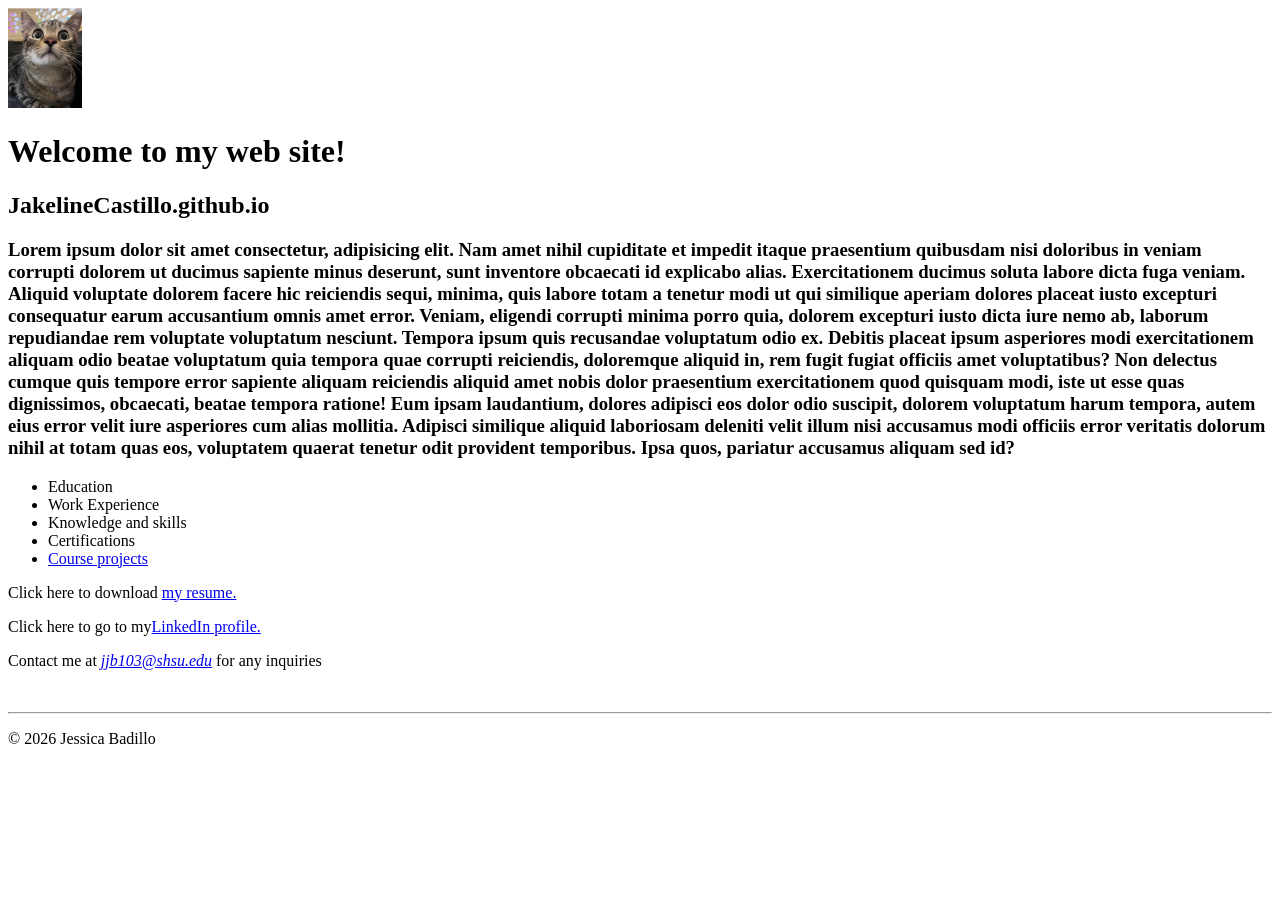
==== index.html @ a3551026 "no chnge" ====
<!DOCTYPE html>
<html lang="en">
<head>
    <meta charset="UTF-8">
    <meta name="viewport" content="width=device-width, initial-scale=1.0">
    <meta name="description" content="Jessica Badillo's personal website">
    <meta name="keywords" content="Badillo, Jessica, shsu, student">
    <title>Jessica Badillo's personal web site </title>
</head>
<body>
    <header>
        <img src="images/Screenshot 2026-03-12 163307.png" alt="cat pic" height="100">
    </header>
    <main>
        <h1> Welcome to my web site!</h1>
        <h2>JakelineCastillo.github.io</h2>
        <h3>Lorem ipsum dolor sit amet consectetur, adipisicing elit. Nam amet nihil cupiditate et impedit itaque praesentium quibusdam nisi doloribus in veniam corrupti dolorem ut ducimus sapiente minus deserunt, sunt inventore obcaecati id explicabo alias. Exercitationem ducimus soluta labore dicta fuga veniam. Aliquid voluptate dolorem facere hic reiciendis sequi, minima, quis labore totam a tenetur modi ut qui similique aperiam dolores placeat iusto excepturi consequatur earum accusantium omnis amet error. Veniam, eligendi corrupti minima porro quia, dolorem excepturi iusto dicta iure nemo ab, laborum repudiandae rem voluptate voluptatum nesciunt. Tempora ipsum quis recusandae voluptatum odio ex. Debitis placeat ipsum asperiores modi exercitationem aliquam odio beatae voluptatum quia tempora quae corrupti reiciendis, doloremque aliquid in, rem fugit fugiat officiis amet voluptatibus? Non delectus cumque quis tempore error sapiente aliquam reiciendis aliquid amet nobis dolor praesentium exercitationem quod quisquam modi, iste ut esse quas dignissimos, obcaecati, beatae tempora ratione! Eum ipsam laudantium, dolores adipisci eos dolor odio suscipit, dolorem voluptatum harum tempora, autem eius error velit iure asperiores cum alias mollitia. Adipisci similique aliquid laboriosam deleniti velit illum nisi accusamus modi officiis error veritatis dolorum nihil at totam quas eos, voluptatem quaerat tenetur odit provident temporibus. Ipsa quos, pariatur accusamus aliquam sed id?</h3>
        <nav>
            <ul>
                <li>Education</li>
                <li>Work Experience</li>
                <li>Knowledge and skills</li>
                <li>Certifications</li>
                <li><a href= "#"> Course projects</a></li>
            </ul>
        </nav>
        <p>Click here to download <a href ="files/COSC 4326 HW4.pdf"> my resume. </a></p>
        <p>Click here to go to my<a href=" https://www.linkedin.com/" >LinkedIn profile. </a></p>
        <p>Contact me at <em><a href="mailto:jjb103@shsu.edu"> jjb103@shsu.edu</a> </em> for any inquiries</p>
    </main>
    <br>
    <hr>
    <footer>
        <p>&copy; 2026 Jessica Badillo </p>
    </footer>
</body>
</html>
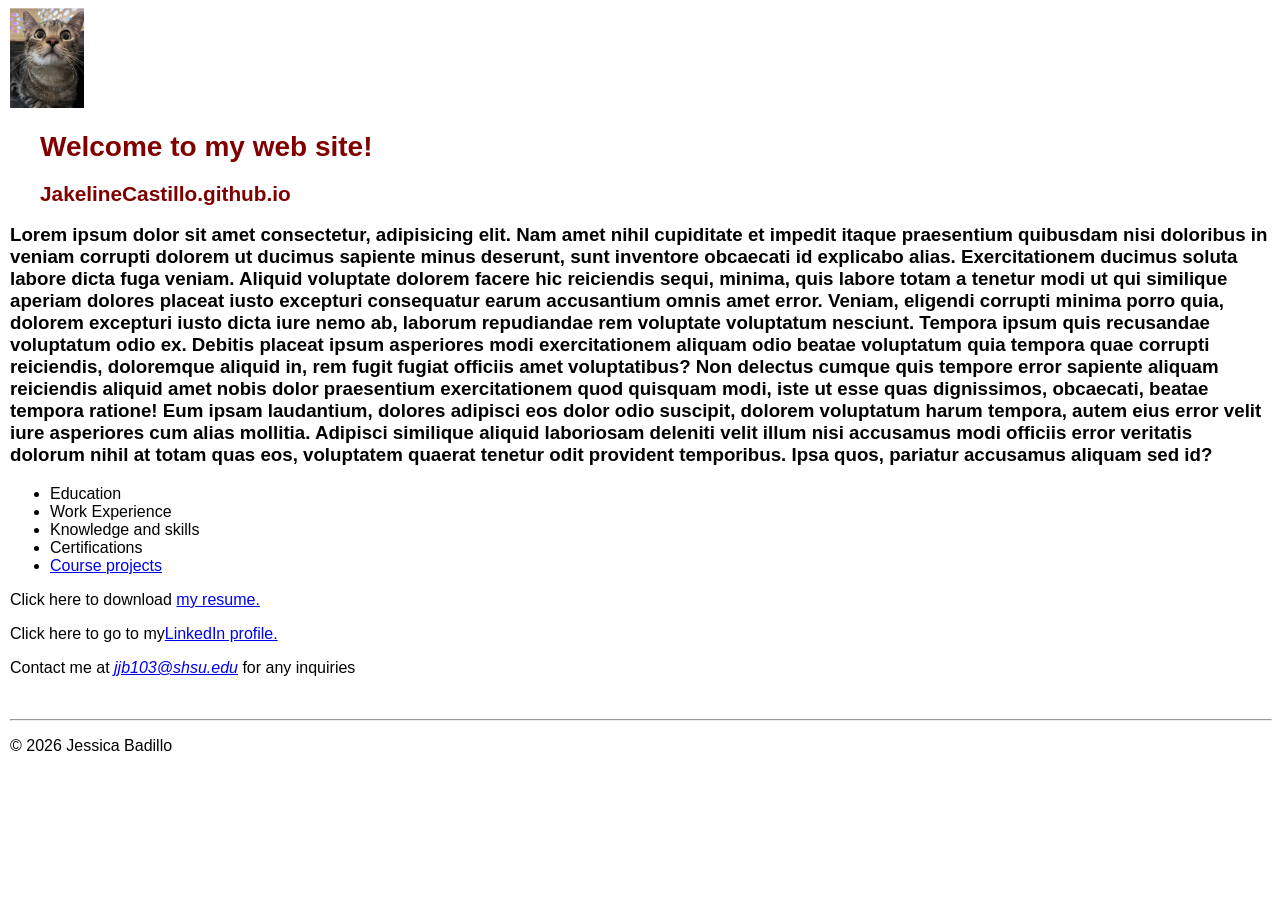
==== commit ce3f06da: "styles add" ====
--- a/index.html
+++ b/index.html
@@ -6,17 +6,18 @@
     <meta name="description" content="Jessica Badillo's personal website">
     <meta name="keywords" content="Badillo, Jessica, shsu, student">
     <title>Jessica Badillo's personal web site </title>
+    <link rel="stylesheet" href="styles/main.css">
 </head>
 <body>
     <header>
-        <img src="images/Screenshot 2026-03-12 163307.png" alt="cat pic" height="100">
+        <img src="images/Screenshot2026-03-12163307.png" alt="cat pic" height="100">
+        <h1 class="shadow"> Welcome to my web site!</h1>
+        <h2 class="shadow"> JakelineCastillo.github.io</h2>
     </header>
     <main>
-        <h1> Welcome to my web site!</h1>
-        <h2>JakelineCastillo.github.io</h2>
         <h3>Lorem ipsum dolor sit amet consectetur, adipisicing elit. Nam amet nihil cupiditate et impedit itaque praesentium quibusdam nisi doloribus in veniam corrupti dolorem ut ducimus sapiente minus deserunt, sunt inventore obcaecati id explicabo alias. Exercitationem ducimus soluta labore dicta fuga veniam. Aliquid voluptate dolorem facere hic reiciendis sequi, minima, quis labore totam a tenetur modi ut qui similique aperiam dolores placeat iusto excepturi consequatur earum accusantium omnis amet error. Veniam, eligendi corrupti minima porro quia, dolorem excepturi iusto dicta iure nemo ab, laborum repudiandae rem voluptate voluptatum nesciunt. Tempora ipsum quis recusandae voluptatum odio ex. Debitis placeat ipsum asperiores modi exercitationem aliquam odio beatae voluptatum quia tempora quae corrupti reiciendis, doloremque aliquid in, rem fugit fugiat officiis amet voluptatibus? Non delectus cumque quis tempore error sapiente aliquam reiciendis aliquid amet nobis dolor praesentium exercitationem quod quisquam modi, iste ut esse quas dignissimos, obcaecati, beatae tempora ratione! Eum ipsam laudantium, dolores adipisci eos dolor odio suscipit, dolorem voluptatum harum tempora, autem eius error velit iure asperiores cum alias mollitia. Adipisci similique aliquid laboriosam deleniti velit illum nisi accusamus modi officiis error veritatis dolorum nihil at totam quas eos, voluptatem quaerat tenetur odit provident temporibus. Ipsa quos, pariatur accusamus aliquam sed id?</h3>
         <nav>
-            <ul>
+            <ul id="list" >
                 <li>Education</li>
                 <li>Work Experience</li>
                 <li>Knowledge and skills</li>
@@ -24,14 +25,14 @@
                 <li><a href= "#"> Course projects</a></li>
             </ul>
         </nav>
-        <p>Click here to download <a href ="files/COSC 4326 HW4.pdf"> my resume. </a></p>
+        <p>Click here to download <a href ="files/Resume1.pdf"> my resume. </a></p>
         <p>Click here to go to my<a href=" https://www.linkedin.com/" >LinkedIn profile. </a></p>
         <p>Contact me at <em><a href="mailto:jjb103@shsu.edu"> jjb103@shsu.edu</a> </em> for any inquiries</p>
     </main>
     <br>
     <hr>
     <footer>
-        <p>&copy; 2026 Jessica Badillo </p>
+        <p class= "copyright">&copy; 2026 Jessica Badillo </p>
     </footer>
 </body>
 </html>
--- a/styles/main.css
+++ b/styles/main.css
@@ -0,0 +1,19 @@
+body{
+    font-family:Arial, Helvetica, sans-serif;
+    font-size: 100%;
+    margin-left: 10px;
+}
+a:focus, a:hover {
+    font-style:italic;
+    color:orangered;
+}
+header h1 {
+    font-size: 175%;
+    color: maroon;
+    text-indent: 30px;
+}
+header h2 {
+    font-size: 130%;
+    color: #800000;
+    text-indent: 30px;
+}
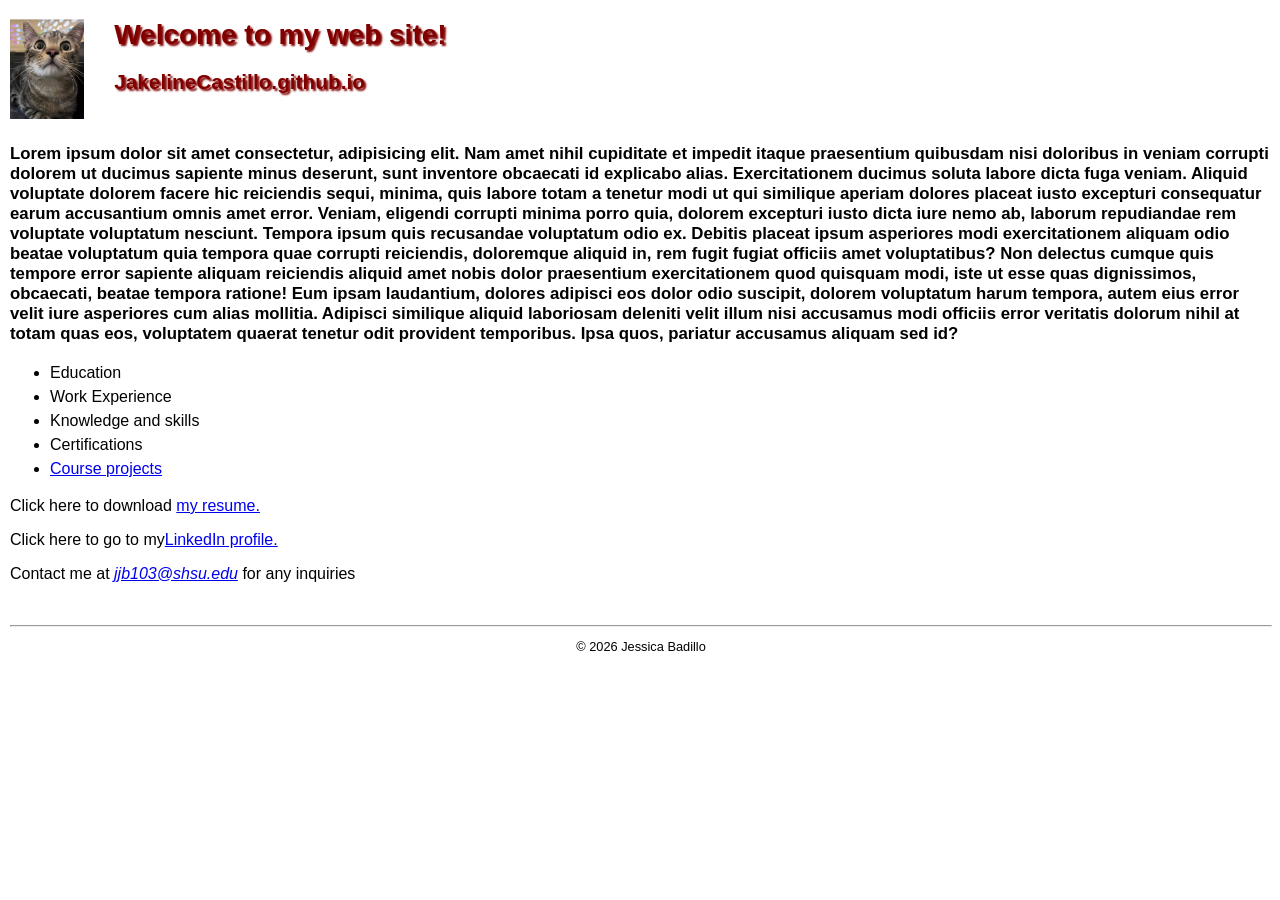
==== commit ae1e1516: "edit link" ====
--- a/index.html
+++ b/index.html
@@ -26,7 +26,7 @@
             </ul>
         </nav>
         <p>Click here to download <a href ="files/Resume1.pdf"> my resume. </a></p>
-        <p>Click here to go to my<a href=" https://www.linkedin.com/" >LinkedIn profile. </a></p>
+        <p>Click here to go to my<a href=" https://www.linkedin.com/" target="_blank">LinkedIn profile. </a></p>
         <p>Contact me at <em><a href="mailto:jjb103@shsu.edu"> jjb103@shsu.edu</a> </em> for any inquiries</p>
     </main>
     <br>
--- a/styles/main.css
+++ b/styles/main.css
@@ -16,4 +16,24 @@
     font-size: 130%;
     color: #800000;
     text-indent: 30px;
+}
+header img {
+    float: left;
+}
+.shadow {
+    text-shadow: 2px 2px 2px rgb(128, 0, 0);
+}
+main{
+    clear:left;
+}
+main h3 {
+    margin-top: 3em;
+    font-size: 105%;
+}
+#list{
+    line-height :1.5em;
+}
+footer p.copyright {
+    text-align: center;
+    font-size:80%; 
 }
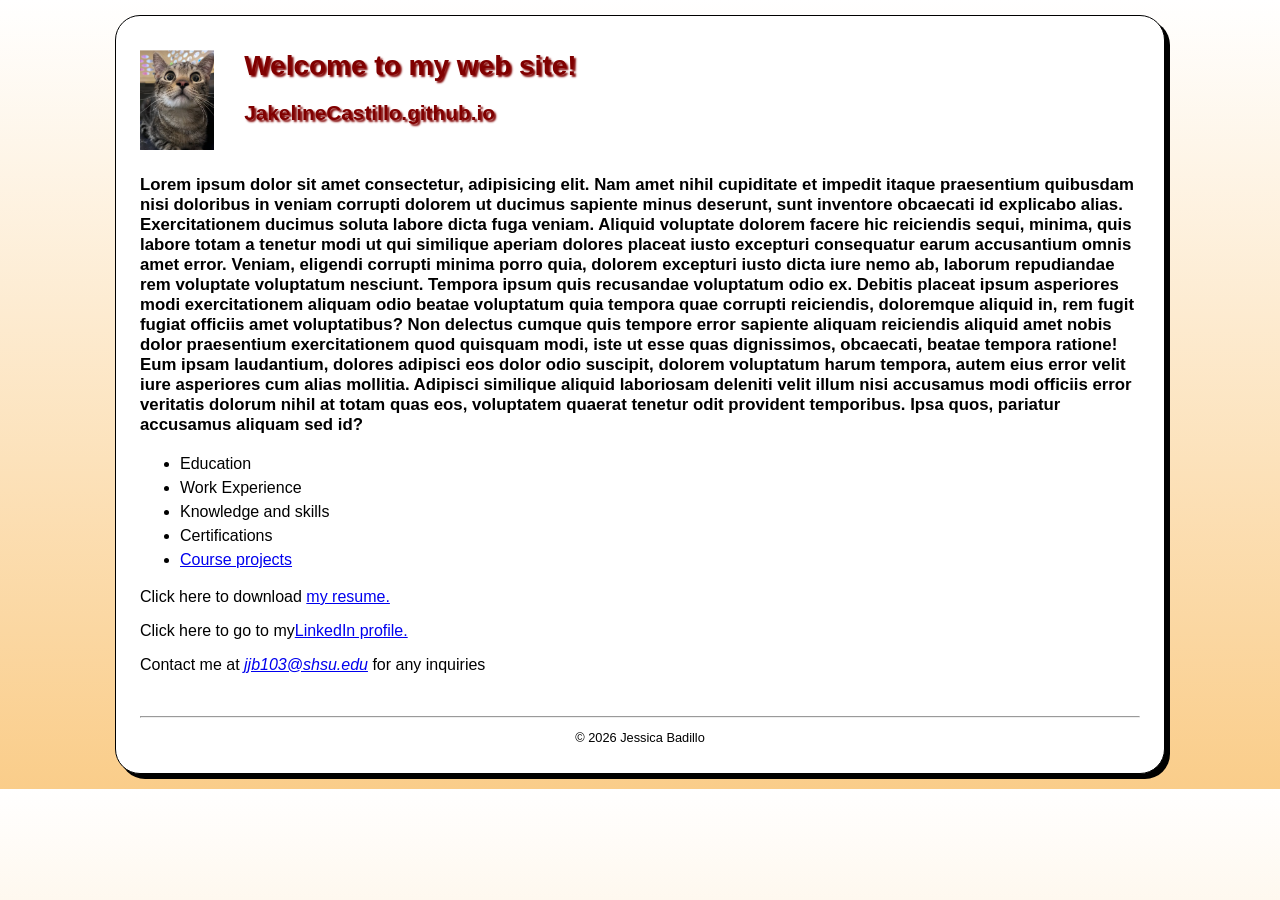
==== commit df9cc26c: "added css box" ====
--- a/index.html
+++ b/index.html
@@ -25,9 +25,11 @@
                 <li><a href= "#"> Course projects</a></li>
             </ul>
         </nav>
-        <p>Click here to download <a href ="files/Resume1.pdf"> my resume. </a></p>
-        <p>Click here to go to my<a href=" https://www.linkedin.com/" target="_blank">LinkedIn profile. </a></p>
-        <p>Contact me at <em><a href="mailto:jjb103@shsu.edu"> jjb103@shsu.edu</a> </em> for any inquiries</p>
+        <div>
+             <p>Click here to download <a href ="files/Resume1.pdf"> my resume. </a></p>
+             <p>Click here to go to my<a href=" https://www.linkedin.com/" target="_blank">LinkedIn profile. </a></p>
+             <p>Contact me at <em><a href="mailto:jjb103@shsu.edu"> jjb103@shsu.edu</a> </em> for any inquiries</p>
+        </div>
     </main>
     <br>
     <hr>
--- a/styles/main.css
+++ b/styles/main.css
@@ -1,7 +1,16 @@
+html{
+    background-image: linear-gradient(to bottom, white 0%, #facd8a 100%);
+}
 body{
+    width:1000px;
+    background-color: white;
     font-family:Arial, Helvetica, sans-serif;
     font-size: 100%;
-    margin-left: 10px;
+    margin: 15px auto;
+    padding: 15px 1.5em;
+    border: 1px solid black;
+    border-radius: 25px;
+    box-shadow: 5px 5px 0 0;
 }
 a:focus, a:hover {
     font-style:italic;
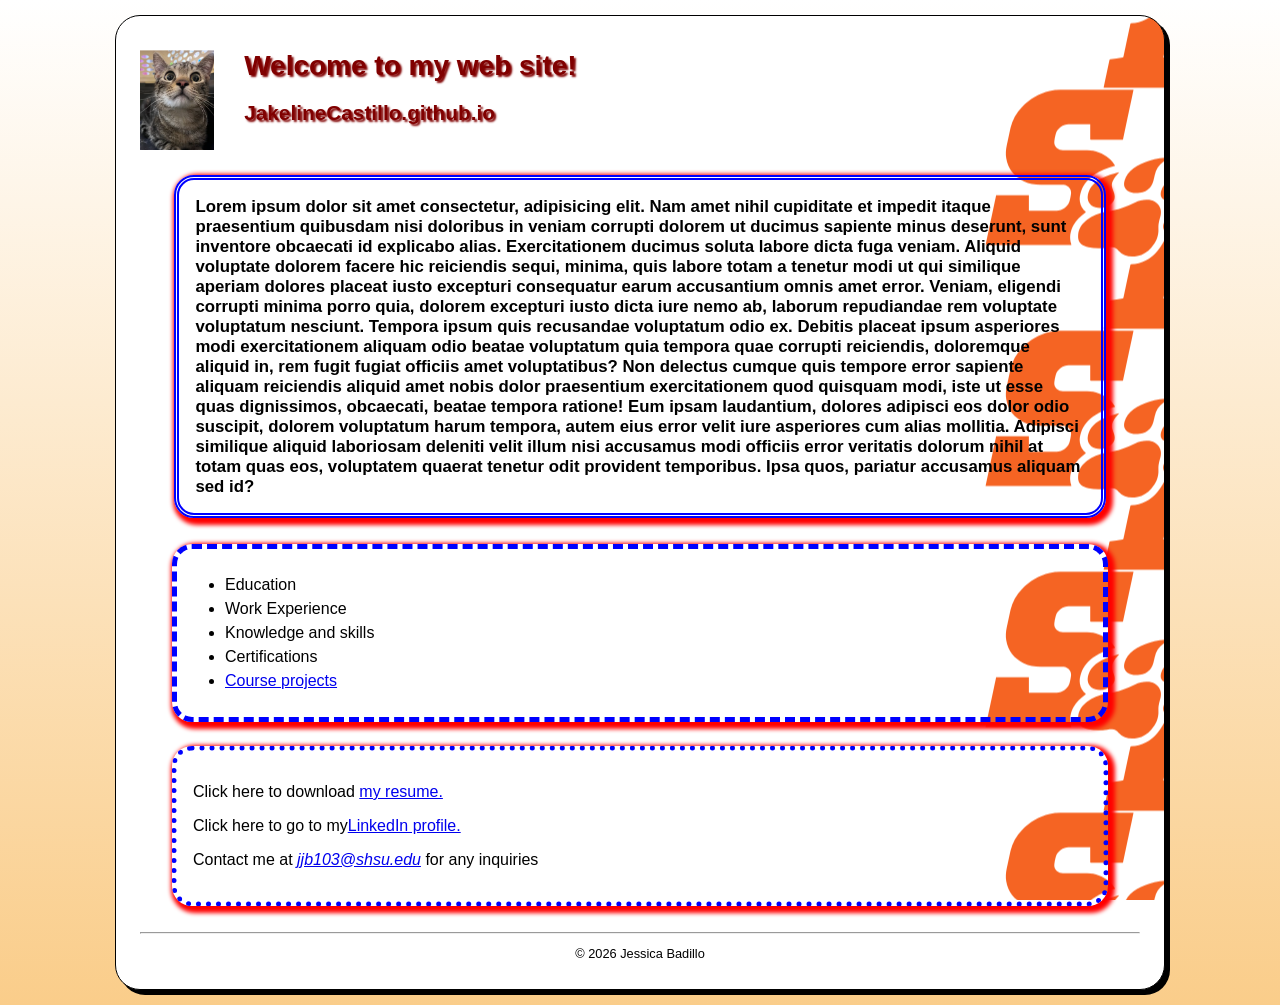
==== commit 6d8f25da: "added class" ====
--- a/index.html
+++ b/index.html
@@ -25,7 +25,7 @@
                 <li><a href= "#"> Course projects</a></li>
             </ul>
         </nav>
-        <div>
+        <div class = "contact">
              <p>Click here to download <a href ="files/Resume1.pdf"> my resume. </a></p>
              <p>Click here to go to my<a href=" https://www.linkedin.com/" target="_blank">LinkedIn profile. </a></p>
              <p>Contact me at <em><a href="mailto:jjb103@shsu.edu"> jjb103@shsu.edu</a> </em> for any inquiries</p>
--- a/styles/main.css
+++ b/styles/main.css
@@ -3,7 +3,7 @@
 }
 body{
     width:1000px;
-    background-color: white;
+    
     font-family:Arial, Helvetica, sans-serif;
     font-size: 100%;
     margin: 15px auto;
@@ -11,6 +11,9 @@
     border: 1px solid black;
     border-radius: 25px;
     box-shadow: 5px 5px 0 0;
+    background: url("/images/images.png") right repeat-y; 
+    background-attachment: fixed;
+    background-color: white;
 }
 a:focus, a:hover {
     font-style:italic;
@@ -36,8 +39,27 @@
     clear:left;
 }
 main h3 {
-    margin-top: 3em;
+    margin:3em 2em 1.5em;
+    border: 5px double blue;
+    border-radius: 20px;
+    box-shadow: 3px 3px 4px 4px red;
+    padding: 1em;
     font-size: 105%;
+}
+
+main nav{
+    margin: 1.5em 2em 1.5em;
+    border: 5px dashed blue;
+    border-radius: 20px;
+    box-shadow: 3px 3px 4px 4px red;
+    padding: 0.5em;
+}
+main div.contact { 
+    margin: 1.5em 2em 0 2em;
+    border: 5px dotted blue;
+    border-radius: 20px;
+    box-shadow: 3px 3px 4px 4px red;
+    padding: 1em;
 }
 #list{
     line-height :1.5em;
